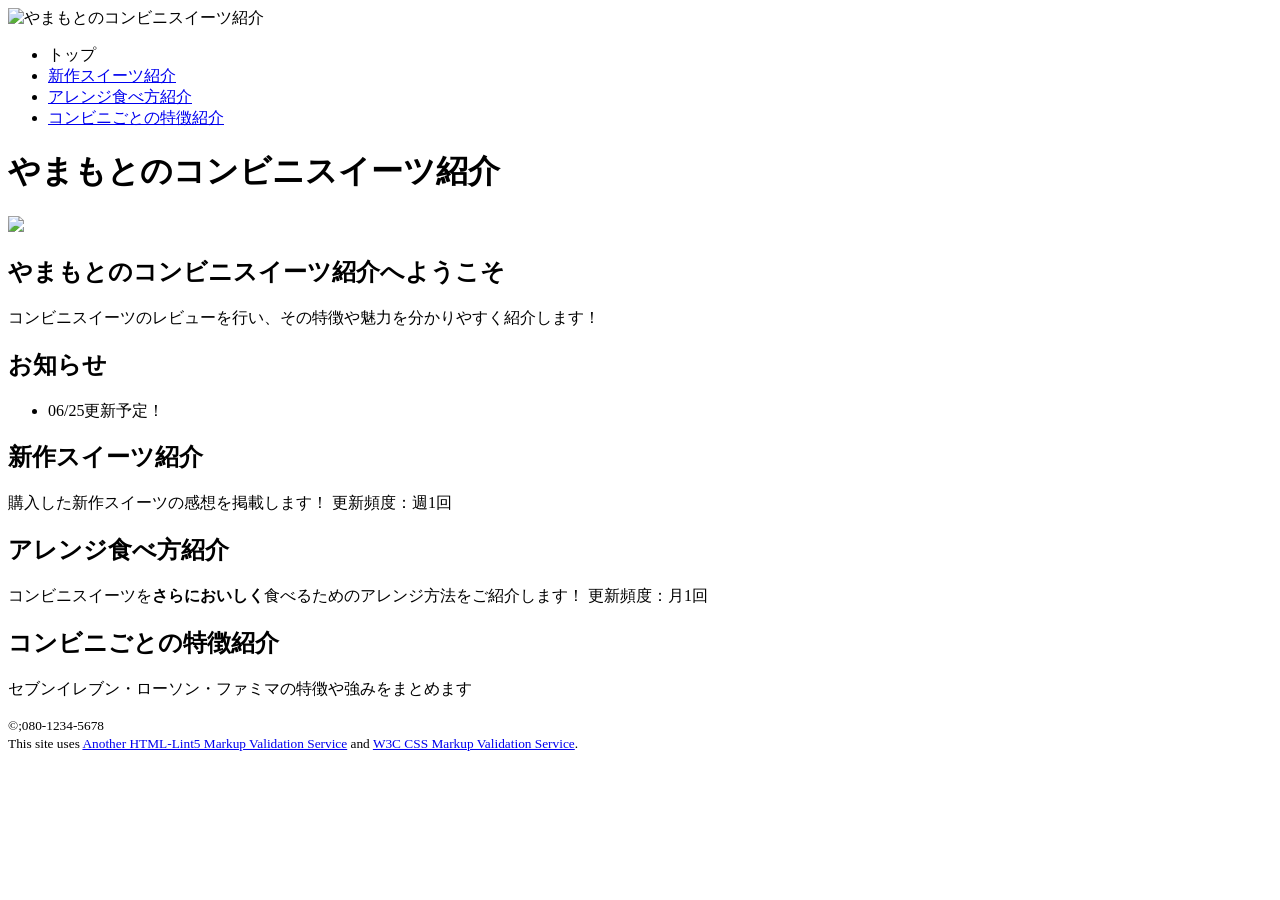
==== index.html @ 5ca3dad2 "Add files via upload" ====
<!DOCTYPE html>
<html lang="ja">

<head>
    <meta charset="UTF-8">
    <title>トップページ：やまもとのコンビニスイーツ比較</title>
    <link rel="stylesheet" href="css/mystyle.css">
    <link rel="preconnect" href="https://fonts.googleapis.com">
    <link rel="preconnect" href="https://fonts.gstatic.com">
    <link href="https://fonts.googleapis.com/css2?family=Rampart+One&family=Zen+Maru+Gothic&display=swap"
        rel="stylesheet">
    <meta name="description" content="こちらのホームページでは色々なコンビニスイーツの紹介をしています。">
    <meta name="viewport" content="width=device-width">
</head>

<body>
    <header>
        <div class="header-in">
            <img src="image/rogo.png" width="150" height="60" alt="やまもとのコンビニスイーツ紹介">
            <nav>
                <ul>
                    <li>トップ</li>
                    <li><a href="content1.html">新作スイーツ紹介</a></li>
                    <li><a href="content2.html">アレンジ食べ方紹介</a></li>
                    <li><a href="content3.html">コンビニごとの特徴紹介</a></li>
                </ul>
            </nav>
        </div>
    </header>
    <div class="title">
        <h1>やまもとのコンビニスイーツ紹介</h1>
    </div>
    <article>
        <img src="image/sweets.jpg">
        <div class="catch">
            <h1>やまもとのコンビニスイーツ紹介へようこそ</h1>
            <p>コンビニスイーツのレビューを行い、その特徴や魅力を分かりやすく紹介します！</p>
        </div>

        <h2 class="sub-h2">お知らせ</h2>
        <ul>
            <li> <time datetime="2026-06-25">06/25</time>更新予定！</li>
        </ul>

        <div class="new">
            <h2 class="sub-h2">新作スイーツ紹介</h2>
            <p>購入した新作スイーツの感想を掲載します！
                <span class="update">更新頻度：週1回</span>
            </p>
        </div>

        <div class="arange">
            <h2 class="sub-h2">アレンジ食べ方紹介</h2>
            <p>コンビニスイーツを<strong>さらにおいしく</strong>食べるためのアレンジ方法をご紹介します！
                <span class="update">更新頻度：月1回</span>
            </p>
        </div>

        <div class="gather">
            <h2 class="sub-h2">コンビニごとの特徴紹介</h2>
            <p>セブンイレブン・ローソン・ファミマの特徴や強みをまとめます</p>
        </div>
    </article>
    <footer>
        <small>&copy;;080-1234-5678 </small>
        <br><small>This site uses <a href="http://www.htmllint.net/html-lint/htmllint.html#" target="_blank">
                Another HTML-Lint5 Markup Validation Service</a>
            and <a href=http://jigsaw.w3.org/css-validator/#validate_by_upload target="_blank"> W3C CSS Markup
                Validation Service</a>.</small>
    </footer>
</body>

</html>
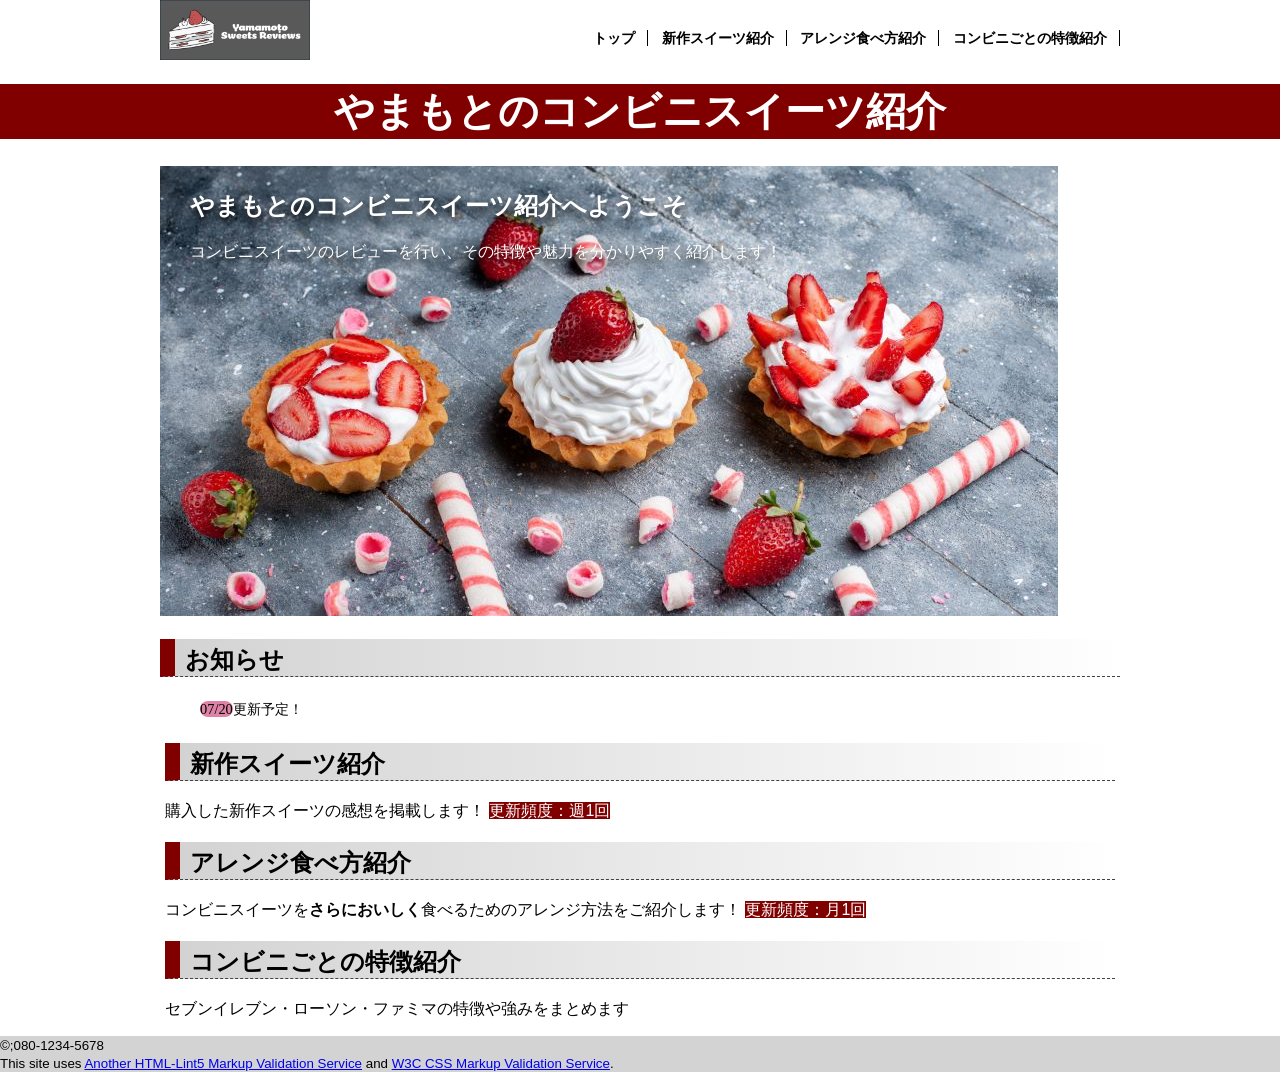
==== commit eb505591: "Add files via upload" ====
--- a/index.html
+++ b/index.html
@@ -39,7 +39,7 @@
 
         <h2 class="sub-h2">お知らせ</h2>
         <ul>
-            <li> <time datetime="2026-06-25">06/25</time>更新予定！</li>
+            <li> <time datetime="2026-07-20">07/20</time>更新予定！</li>
         </ul>
 
         <div class="new">
--- a/css/mystyle.css
+++ b/css/mystyle.css
@@ -0,0 +1,211 @@
+body {
+    margin: 0;
+    padding: 0;
+}
+
+@media print{
+.catch{
+    color:#000000 !important;
+    text-shadow: none;
+}
+footer{
+    color: #000000;
+}
+}
+
+article {
+    position: relative;
+    clear: both;
+    width: 960px;
+    margin-left: auto;
+    margin-right: auto;
+}
+
+header img {
+    float: left;
+}
+
+.header-in {
+    width: 960px;
+    margin-left: auto;
+    margin-right: auto;
+}
+
+.sub-h1 {
+    background: linear-gradient(to left, #ffffff, #d3d3d3);
+    padding-top: 5px;
+    padding-left: 10px;
+    border-left: 15px solid #800000;
+}
+
+.sub-h2 {
+    background: linear-gradient(to left, #ffffff, #d3d3d3);
+    padding-top: 5px;
+    padding-left: 10px;
+    border-left: 15px solid #800000;
+}
+
+.store-list {
+    list-style-image: none;
+    font-weight: bold;
+    margin-left: 10px;
+}
+
+.store-img {
+    box-shadow: 0px 0px 10px 3px #aaaaaa;
+    border-radius: 10px;
+    float: right;
+    margin-left: 20px;
+    margin-bottom: 20px;
+}
+
+ol li {
+    display: inline;
+    margin-right: 5px;
+    font-size: 80%;
+}
+
+ol {
+    padding-left: 0;
+}
+
+nav ul a {
+    text-decoration: none;
+    color: #000000;
+}
+
+nav ul a:link {
+    color: #000000;
+}
+
+nav ul a:visited {
+    color: #000000;
+}
+
+nav ul a:hover {
+    color: #800000;
+}
+
+nav ul a:active {
+    color: #de82a7;
+}
+
+@media(max-width:959px) {
+    header img {
+        float: none;
+    }
+
+    nav ul {
+        text-align: left;
+        padding: 0;
+        margin-left: 10px;
+    }
+
+    article {
+        width: auto;
+    }
+
+    article img {
+        max-width: 100%;
+        height: auto;
+    }
+
+    .header-in {
+        width: auto;
+    }
+
+    .store-img {
+        float: none;
+    }
+}
+
+nav ul {
+    font-weight: bolder;
+    text-align: right;
+    padding-top: 26px;
+    padding-bottom: 5px;
+    margin: 0;
+}
+
+nav li {
+    display: inline;
+    padding-left: 10px;
+    padding-right: 12px;
+    border-right: 1px solid #000000;
+}
+
+ul {
+    list-style-type: none;
+    line-height: 1.8;
+    font-size: 90%;
+}
+
+ul time {
+    border-radius: 10px;
+    background-color: #de82a7;
+}
+
+.catch {
+    position: absolute;
+    top: 5px;
+    left: 30px;
+    color: #ffffff;
+    text-shadow: 0px 5px 10px #000000;
+}
+
+.title {
+    color: #ffffff;
+    background-color: #800000;
+    font-family: "Rampart One", sans-serif;
+    font-weight: 400;
+    font-style: normal;
+    font-size: 20px;
+    text-align: center;
+}
+
+h2 {
+    border-bottom: 1px dashed #414141;
+    border-left: 10px solid #414141;
+    padding-left: 6px;
+}
+
+.new {
+    margin: 5px;
+    background-color: none;
+    font-family: "Zen Maru Gothic", sans-serif;
+    font-weight: 400;
+    font-style: normal;
+}
+
+.arange {
+    margin: 5px;
+    background-color: none;
+    font-family: "Zen Maru Gothic", sans-serif;
+    font-weight: 400;
+    font-style: normal;
+}
+
+.gather {
+    margin: 5px;
+    background-color: none;
+    font-family: "Zen Maru Gothic", sans-serif;
+    font-weight: 400;
+    font-style: normal;
+}
+
+.update {
+    color: #ffffff;
+    background-color: #800000;
+    font-family: "Zen Maru Gothic", sans-serif;
+    font-weight: 400;
+    font-style: normal;
+}
+
+footer {
+    background-color: #d3d3d3;
+    font-family: "Zen Maru Gothic", sans-serif;
+    font-weight: 400;
+    font-style: normal;
+}
+
+[EOF]
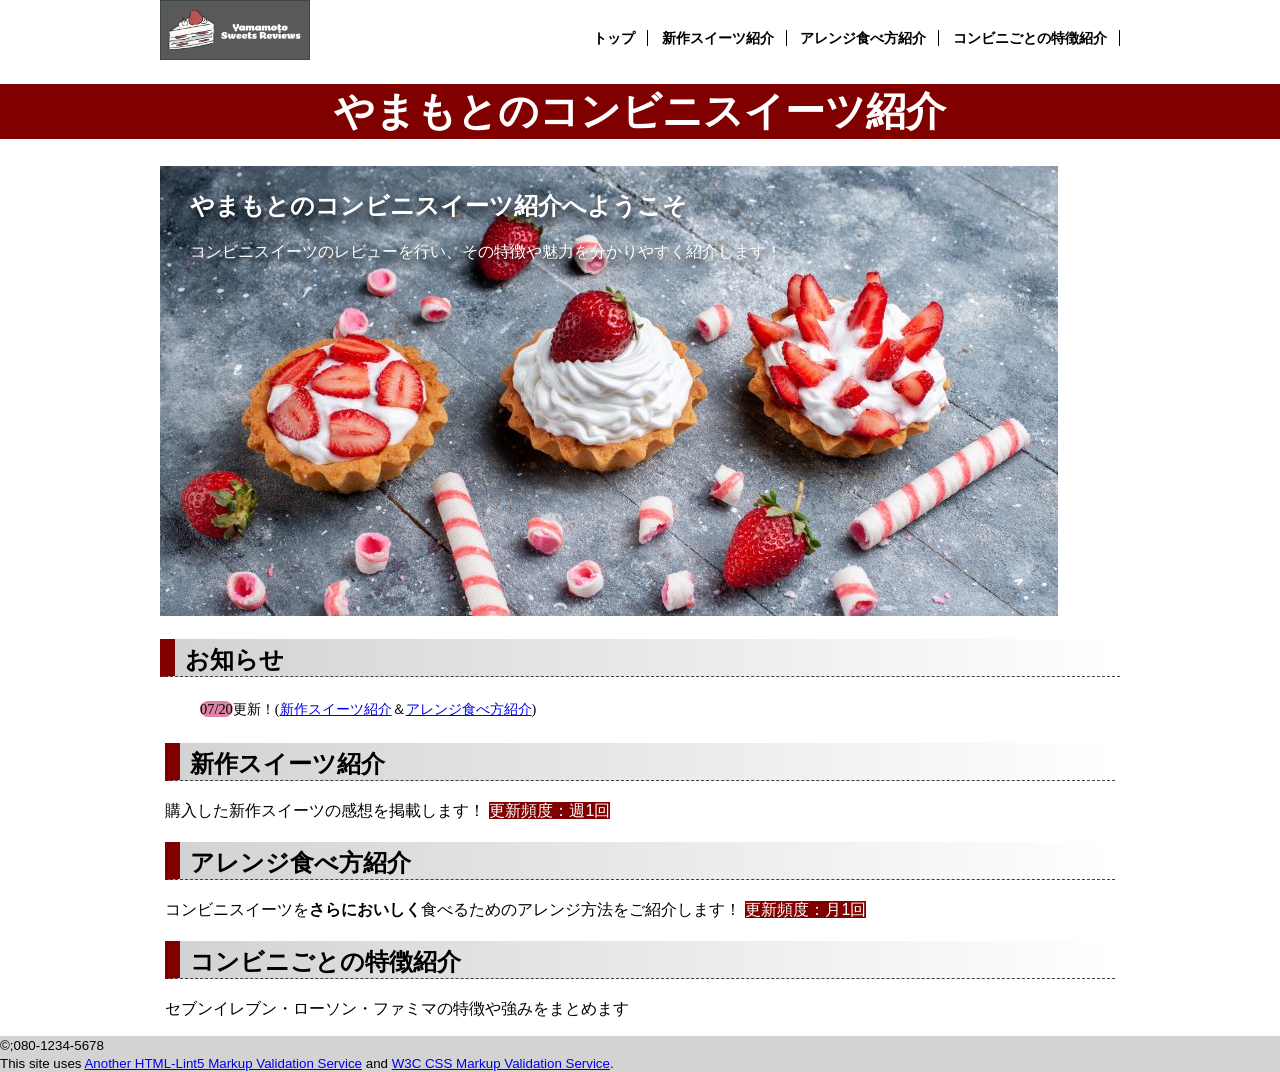
==== commit f5a4a92d: "Add files via upload" ====
--- a/index.html
+++ b/index.html
@@ -39,7 +39,7 @@
 
         <h2 class="sub-h2">お知らせ</h2>
         <ul>
-            <li> <time datetime="2026-07-20">07/20</time>更新予定！</li>
+            <li> <time datetime="2026-07-20">07/20</time>更新！(<a href="content1.html">新作スイーツ紹介</a>＆<a href="content2.html">アレンジ食べ方紹介</a>)</li>
         </ul>
 
         <div class="new">
